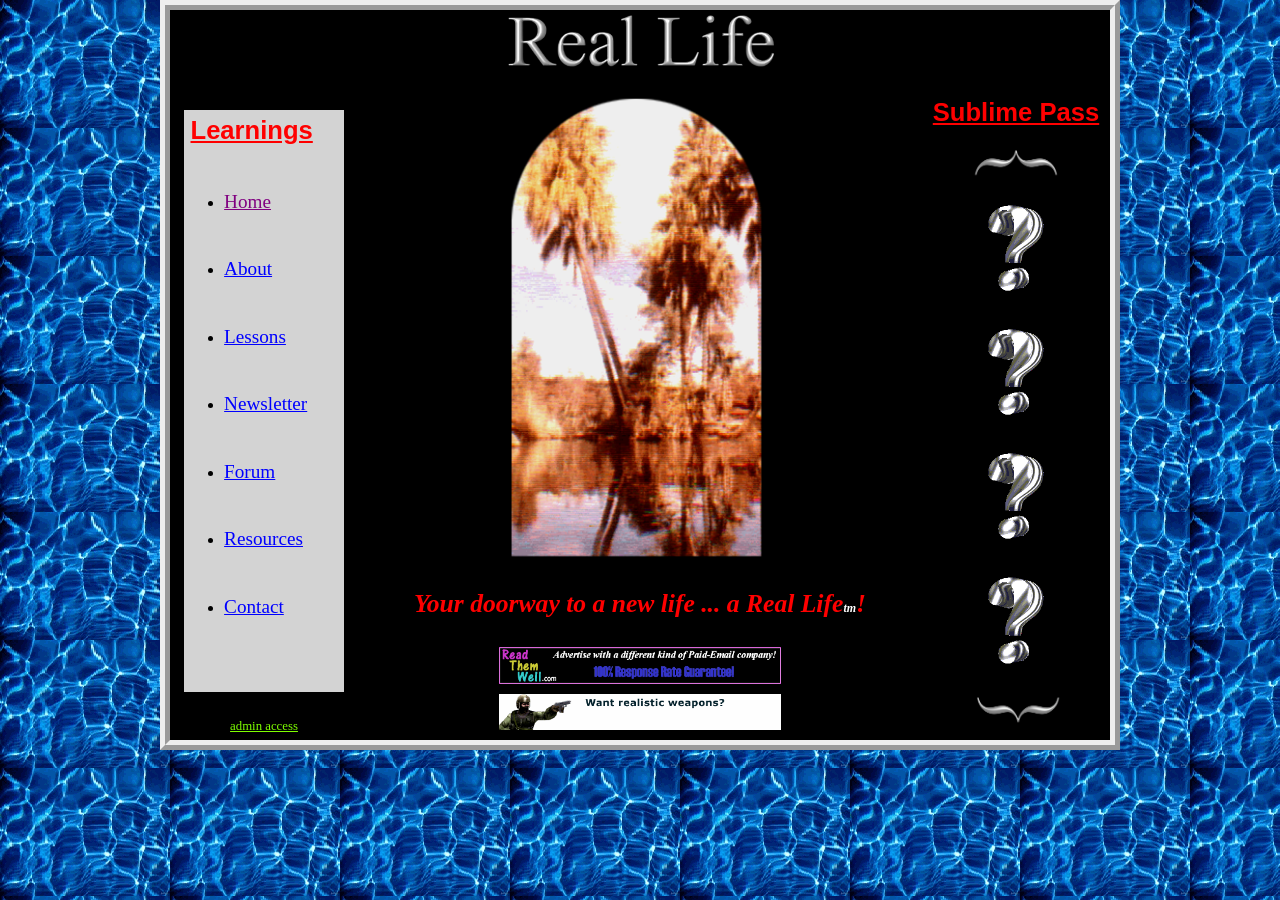
==== index.html @ 33614508 "Add files via upload" ====
<!DOCTYPE html>
<html lang="en">
    <head>
        <meta charset="UTF-8" />
        <title>Real Life</title>
        <link rel="stylesheet" type="text/css" href="css/layout.css">
        <meta name="viewport" content="width=device-width, initial-scale=1.0"> 
    </head>
    <body>
        
        <script src="js/task-track.js"></script>
        
        <div class="page">
            
            <div class="row">
                <a href="index.html"> <img class="title" src="images/LOGO.png"></a>
            </div>
            
            <div class="row">
                
                <div class="col20">
                    <nav id="navtable">
                        <h3 id="navheading">Learnings</h3>
                        <ul>
                          <li><a style="color: purple" href=index.html>Home</a></li>
                          <li><a href=about.html>About</a></li>
                          <li><a href=lessons.html>Lessons</a></li>
                          <li><a href=newsletter.html>Newsletter</a></li>
                          <li><a href=forum.html>Forum</a></li>
                          <li><a href=resources.html>Resources</a></li>
                          <li><a href=contact.html>Contact</a></li>
                        </ul>
                    </nav>
                    <p><a id="adminlink" href=admin.html>admin access</a></p>
                </div>
                
                <div class="col60">
                    <img class="doorway" src="images/doorway.png" onmouseover="this.src='images/doorwayLocked.png';" onmouseout="this.src='images/doorway.png';">
                    
                    <h2>Your doorway to a new life ... a Real Life<span style="color: white; font-size: 12px">tm</span>!</h2>
                    
                    <img class="ads" src="images/advertisement.gif">
                    <img class="ads" src="images/counterstrike.gif">
                </div>
                
                <div class="col20">
                    <h3 id="passheading">Sublime Pass</h3>
                    <img class="bracket" src="images/bracket1.png">
                    
                    <img class="password1" src="images/3gif.gif">
                    <img class="qmark1" src="images/qmark.gif">
                    
                    <img class="password2" src="images/7gif.gif">
                    <img class="qmark2" src="images/qmark.gif">
                    
                    <img class="password3" src="images/2gif.gif">
                    <img class="qmark3" src="images/qmark.gif">
                    
                    <img class="password4" src="images/5gif.gif">
                    <img class="qmark4" src="images/qmark.gif">
                    
                    <img class="bracket" src="images/bracket2.png">
                </div>
            
            </div>

            </div>
    
    </body>
</html>
---- css/layout.css ----
*{
    margin: 0 auto;
    box-sizing: border-box;
}

body{
    background-image: url(../images/water.gif);
}

.page {
  width: 75%;
  height: 100%;
  background: black;
  overflow: hidden;
  border: ridge 10px
}

h2{
    font-family: 'Times New Roman';
    font-style: italic;
    color: red;
    font-size: 2vw;
    margin: 15px;
    margin-bottom: 5%
}

p{
    color: white;
    font-size: 1.2vw;
    text-align: center;
    margin-bottom: 3%;
    margin-top:3%;
}


.title{
    width: 30%;
    display: flex;
    margin-bottom: 2%;
}

/* ------------------ LAYOUT ----------------------- */
.row{
    display: flex;
    width: 100%;
}

.col20{
    display: flex;
    width: 20%;
    flex-direction: column;
    align-items: center;
}

.col60{
    display: flex;
    width: 60%;
    flex-direction: column;
    align-items: center;
}

/* ------------------ NAVIGATION ----------------------- */
#navtable{
    width: 85%;
    background-color: lightgray;
    height: 100%;
    margin: 10%;
}

#navheading{
    color: red;
    font-size: 2vw;
    font-family: sans-serif;
    text-decoration:underline;
    margin: 4%;
}

#passheading{
    color: red;
    font-size: 2vw;
    font-family: sans-serif;
    text-decoration:underline;
    margin: 4%;
}

#navtable a{
    color: blue;
    font-size: 1.5vw;
}

#navtable li{
    margin-top: 38%;
    margin-bottom: 38%;
}

#adminlink{
    color: chartreuse;
    font-size: 1vw;
}

.col20 a:hover {
  background-color: yellow;
}

/* ------------------ HOME IMAGES----------------------- */
.doorway{
    width: 60%;
    height: auto;
}

.ads{
    width: 50%;
    margin-bottom: 10px;
}

/* ------------------ INVENTORY ----------------------- */
.bracket{
    width: 50%;
    margin-top: 5%;
    margin-bottom: 5%;
}

.password1{
    display: none;
    width: 40%;
    margin-top: 5%;
    margin-bottom: 5%;
}

.password2{
    display: none;
    width: 40%;
    margin-top: 5%;
    margin-bottom: 5%;
}

.password3{
    display: none;
    width: 40%;
    margin-top: 5%;
    margin-bottom: 5%;
}

.password4{
    display: none;
    width: 40%;
    margin-top: 5%;
    margin-bottom: 5%;
}

.qmark1{
    display: block;
    width: 40%;
    margin-top: 5%;
    margin-bottom: 5%;
}

.qmark2{
    display: block;
    width: 40%;
    margin-top: 5%;
    margin-bottom: 5%;
}

.qmark3{
    display: block;
    width: 40%;
    margin-top: 5%;
    margin-bottom: 5%;
}

.qmark4{
    display: block;
    width: 40%;
    margin-top: 5%;
    margin-bottom: 5%;
}

/* ------------------ CONTACT ----------------------- */
#contacthead{
    margin-top: 10%;
    text-align: center;
}

#contactlink{
    border:outset 4px;
    padding: 5% 10%;
    font-size: 1.7vw;
}

#contactpic{
    width: 60%;
    margin-bottom: 5%;
}

/* ------------------ LESSONS----------------------- */
#lesson1{
    background-image: url(../images/brain.gif);
    border:outset 4px;
    padding: 2% 20%;
    margin-top: 20%;
}

#lesson2{
    background-image: url(../images/planet.gif);
    border:outset 4px;
    padding: 2% 20%;
    margin-top: 20%;
}

#lesson3{
    background-image: url(../images/lesson3.gif);
    border:outset 4px;
    padding: 2% 20%;
    margin-top: 20%;
}

#lesson1 p:hover {
  background-color: greenyellow;
  color: black;
}

#lesson2 p:hover {
  background-color: greenyellow;
  color: black;
}

#lesson3 p:hover {
  background-color: greenyellow;
  color: black;
}

/* ------------------ ADMIN ----------------------- */
#mj{
    width: 70%
}

#mj2{
    width: 50%;
    margin-top: 5%;
}



/* ------------------ ADMIN ----------------------- */
#adminhead{
    color: chartreuse;
    margin-top: 10%;
    text-align: center;
    font-style: normal;
    text-decoration: underline;
}

#adminpic{
    width: 90%;
    margin-bottom: 5%;
}

/* ------------------ HIDDEN PAGE ----------------------- */
#hiddenbody{
    background-image: url(../images/heehee.gif);
    
}
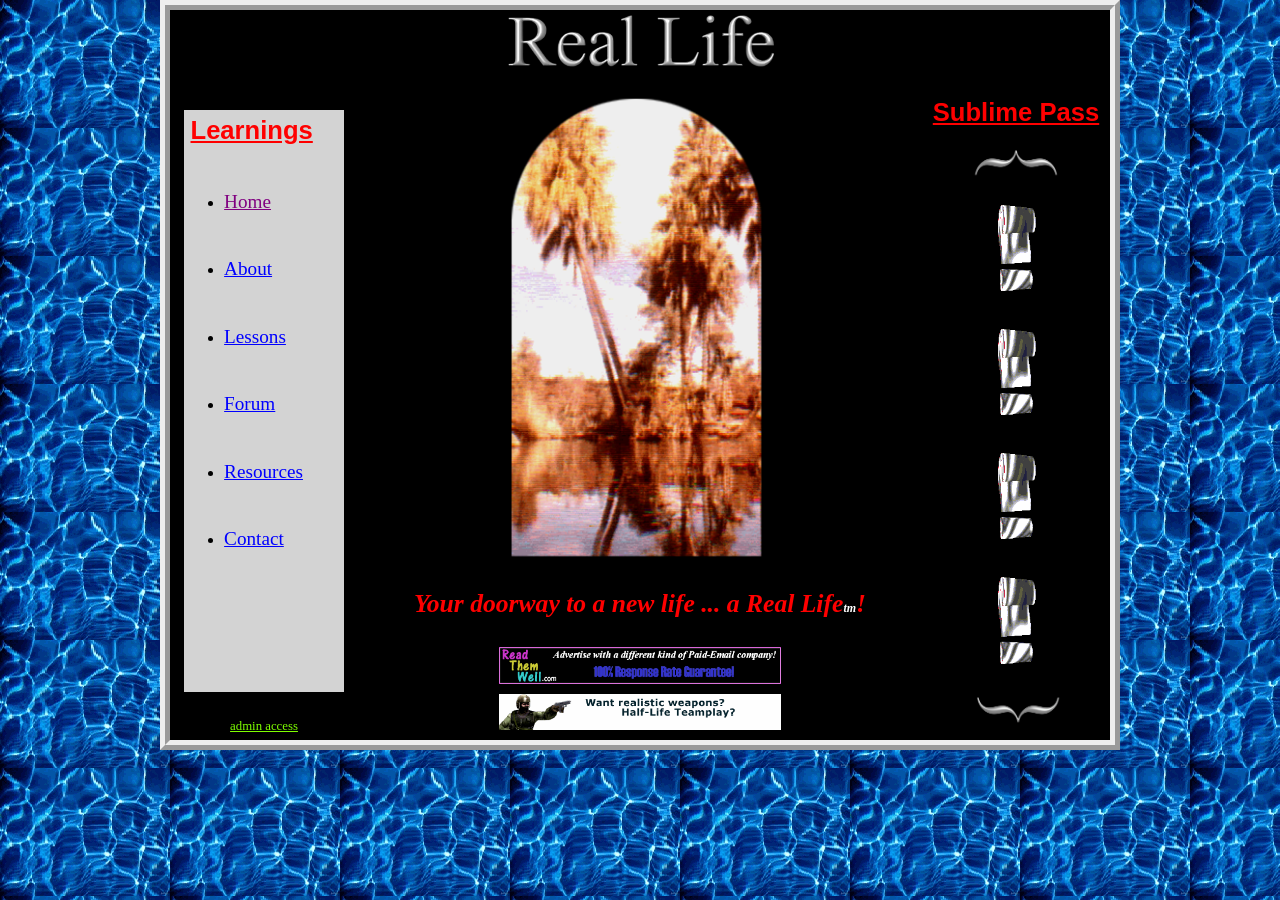
==== commit 9623a010: "Add files via upload" ====
--- a/index.html
+++ b/index.html
@@ -7,9 +7,7 @@
         <meta name="viewport" content="width=device-width, initial-scale=1.0"> 
     </head>
     <body>
-        
-        <script src="js/task-track.js"></script>
-        
+
         <div class="page">
             
             <div class="row">
@@ -25,7 +23,6 @@
                           <li><a style="color: purple" href=index.html>Home</a></li>
                           <li><a href=about.html>About</a></li>
                           <li><a href=lessons.html>Lessons</a></li>
-                          <li><a href=newsletter.html>Newsletter</a></li>
                           <li><a href=forum.html>Forum</a></li>
                           <li><a href=resources.html>Resources</a></li>
                           <li><a href=contact.html>Contact</a></li>
@@ -35,8 +32,12 @@
                 </div>
                 
                 <div class="col60">
+                    
+                    
+                    
                     <img class="doorway" src="images/doorway.png" onmouseover="this.src='images/doorwayLocked.png';" onmouseout="this.src='images/doorway.png';">
-                    
+                   
+                        
                     <h2>Your doorway to a new life ... a Real Life<span style="color: white; font-size: 12px">tm</span>!</h2>
                     
                     <img class="ads" src="images/advertisement.gif">
@@ -65,6 +66,24 @@
             </div>
 
             </div>
+        
+        <!-- Reset door locking
+        <script>
+            function resetDoorLock() {
+                localStorage.removeItem("doorUnlocked");
+                location.reload();
+            }
+        </script>
+        
+        
+        <button onclick="resetDoorLock()">Reset Door (Test)</button>
+        -->
+        
+        <audio id="doorSound" src="audio/hee%20hee%20end.mp3" preload="auto"></audio>
+        
+        <script src="js/passreveal.js"></script>
+        <script src="js/tasktrack.js"></script>
+        <script src="js/doorwayopen.js"></script>
     
     </body>
 </html>
--- a/css/layout.css
+++ b/css/layout.css
@@ -96,7 +96,7 @@
 #adminlink{
     color: chartreuse;
     font-size: 1vw;
-}
+} 
 
 .col20 a:hover {
   background-color: yellow;
@@ -106,6 +106,17 @@
 .doorway{
     width: 60%;
     height: auto;
+    cursor: pointer;
+}
+
+.doorway-animate {
+    animation: grow 39s ease-in forwards;
+}
+
+@keyframes grow {
+  to { transform: scale(10);
+      filter: brightness(0) invert(1);
+    }           
 }
 
 .ads{
@@ -230,7 +241,23 @@
   color: black;
 }
 
-/* ------------------ ADMIN ----------------------- */
+button{
+    width: 100%;
+    background-color: lightgray;
+    color: blue;
+    cursor: pointer;
+}
+
+#answers{
+    background-image: url(../images/brain.gif);
+    padding: 25%;
+}
+
+#question{
+    text-align: center;
+}
+
+/* ------------------ ABOUT----------------------- */
 #mj{
     width: 70%
 }
@@ -240,6 +267,65 @@
     margin-top: 5%;
 }
 
+#pass1link{
+    color: black;
+}
+
+/* ------------------ FORUM----------------------- */
+#forumtable{
+    background-color: purple;
+    border: outset 4px;
+    width: 80%;
+}
+
+.forumnames{
+    background-color: gray;
+}
+
+.content{
+    color: white;
+}
+
+.contenthead{
+    width: 80%;
+}
+
+.contentimg{
+    width: 100px;
+    height: 100px;
+}
+
+.name{
+    width: 10%;
+    color: white;
+}
+
+.date{
+    width: 10%;
+    color: white;
+}
+
+#tablecontainer{
+  margin-top: 10%;
+  height: 80vh;
+  overflow-y: auto; 
+  overflow-x: hidden;  
+}
+
+/* ------------------ RESOURCES----------------------- */
+.downloadlink{
+    color: hotpink;
+    font-size: 1vw;
+    margin-bottom: 2%;
+}
+
+.resourceimg{
+    width: 40%;
+}
+
+.altstyle{
+    color: white;
+}
 
 
 /* ------------------ ADMIN ----------------------- */
@@ -259,5 +345,34 @@
 /* ------------------ HIDDEN PAGE ----------------------- */
 #hiddenbody{
     background-image: url(../images/heehee.gif);
-    
-}
+}
+
+.pagesecret {
+  width: 75%;
+  height: 100%;
+  background: black;
+  overflow: hidden;
+  border: ridge 10px greenyellow;
+  background-image: url(../images/paper.jpg);
+}
+
+.secrettext{
+    color: red;
+    font-size: 2vw;
+}
+
+.secretimg{
+    width: 100%;
+}
+
+/* ------------------ BODY END ----------------------- */
+#bodyend{
+    background-image: none;
+}
+
+#endimg{
+    display: flex;
+    margin-top: 30vh;
+}
+
+
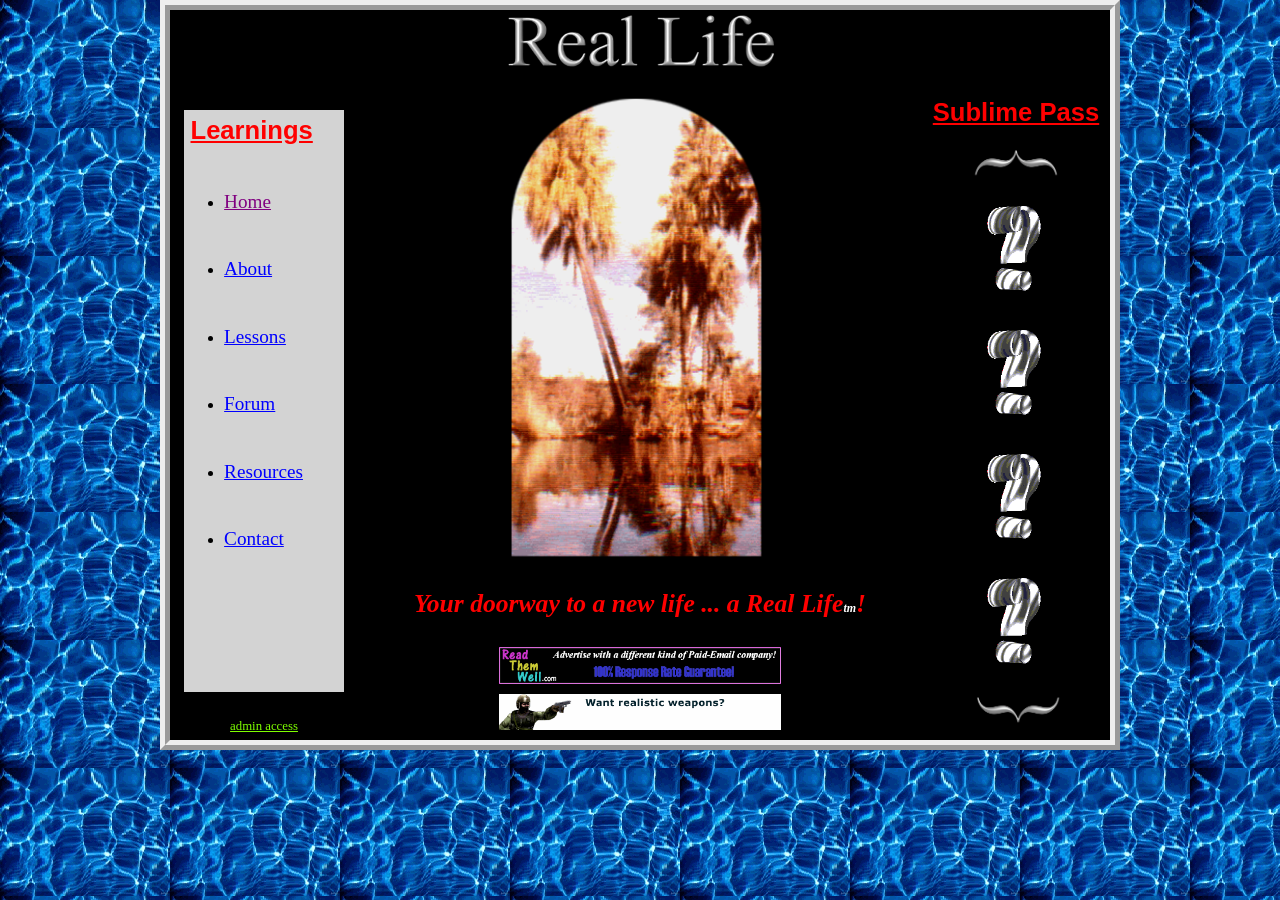
==== commit 2745f27b: "Add files via upload" ====
--- a/index.html
+++ b/index.html
@@ -67,7 +67,7 @@
 
             </div>
         
-        <!-- Reset door locking
+        <!-- Reset door locking for testing
         <script>
             function resetDoorLock() {
                 localStorage.removeItem("doorUnlocked");
@@ -76,7 +76,7 @@
         </script>
         
         
-        <button onclick="resetDoorLock()">Reset Door (Test)</button>
+        <button onclick="resetDoorLock()">Reset Door"</button>
         -->
         
         <audio id="doorSound" src="audio/hee%20hee%20end.mp3" preload="auto"></audio>
